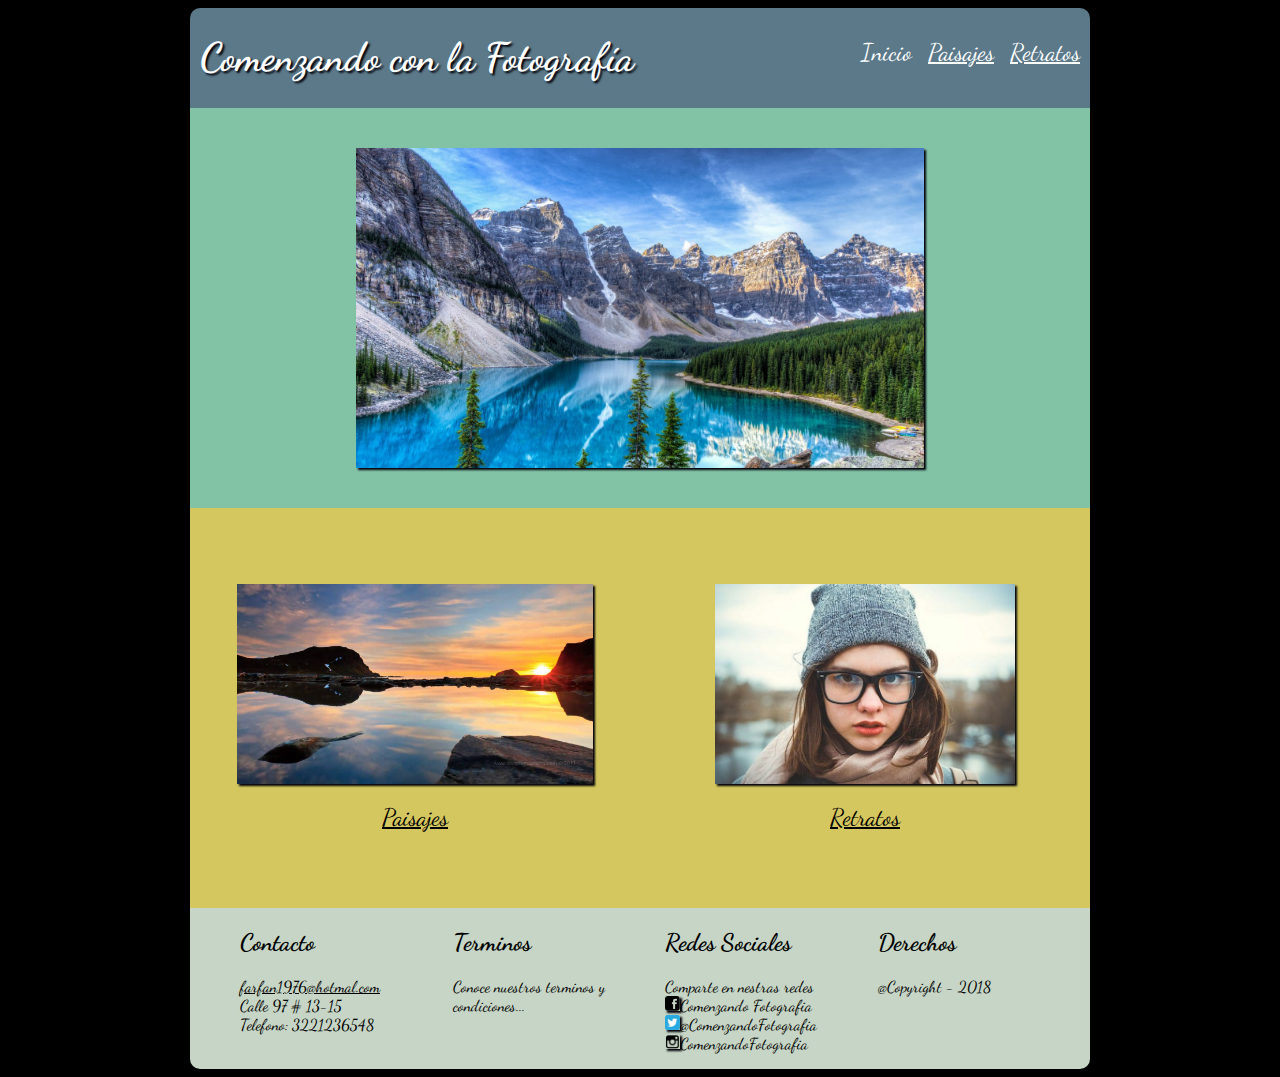
==== index.html @ e761dc5a "final" ====
<!DOCTYPE html>
<html>
  <head>
    <meta charset="utf-8">
    <meta name="viewport" content="width=device-width,user-scalable=no">
    <link rel="stylesheet" href="css/estilos.css">
    <title>Comenzando con la Fotografía</title>
    <link href="https://fonts.googleapis.com/css?family=Dancing+Script" rel="stylesheet" type="text/css">
  </head>
  <body>
    <header class="portada">
      <h1>Comenzando con la Fotografía</h1>
      <nav>
        <a href="#" class="actual">Inicio</a>
        <a href="html/paisajes.html">Paisajes</a>
        <a href="html/retratos.html">Retratos</a>
      </nav>
    </header>
    <div class="horizontal fondo">
      <div class="vertical">
        <img src="images/central.jpg" alt="Central" title="Portada" height="80%">
      </div>
    </div>
    <div class="fondouno">
      <div class="horizontaldos fondos">
        <div class="verticaldos">
          <img src="images/paisajes.jpg" alt="Paisaje" title="Paisaje" height="50%">
          <br>
          <a href="html/paisajes.html">Paisajes</a>
        </div>
      </div>
      <div class="horizontaltres fondotres">
        <div class="verticaltres">
          <img src="images/retrato.jpg" alt="Retrato" title="Retrato" height="50%">
          <br>
          <a href="html/retratos.html">Retratos</a>
        </div>
      </div>
    </div>
    <footer>
      <div class="pie">
        <div class="contacto">
          <h2>Contacto</h2>
          <p>
            <a href="mailto:farfan1976@hotmal.com?subject=">farfan1976@hotmal.com</a><br>
            Calle 97 # 13-15 <br>
            Telefono: 3221236548
          </p>
        </div>
        <div class="terminos">
          <h2>Terminos</h2>
          <p>
            Conoce nuestros terminos y condiciones...
          </p>
        </div>
        <div class="redessociales">
          <h2>Redes Sociales</h2>
          <p>
            Comparte en nestras redes<br>
            <img src="images/facebook.png" alt="Facebook" title="Facebook" width="15px">Comenzando Fotografia<br>
            <img src="images/twitter.png" alt="Twitter" title="Twitter" width="15px">@ComenzandoFotografia<br>
            <img src="images/instagram.png" alt="Instagram" title="Instagram" width="15px">ComenzandoFotografia<br>
          </p>
        </div>
        <div class="derechos">
          <h2>Derechos</h2>
          <p>
            @Copyright - 2018
          </p>
        </div>
      </div>
    </footer>
  </body>
</html>
---- css/estilos.css ----
@@font-face {
	font-family: "dancing";
	src: url("dancing.ttf" rel="stylesheet");
}
body{
	background-color: black;
	font-family: 'Dancing Script', cursive;
	}
	header{
		animation: entrada 1s;
	}
	@-webkit-keyframes entrada{
		0%{
			margin-top: 150%;
		}
		60%{
			margin-top: -5%;
		}
		100%{
			margin-top: 0%;
		}
	}
.portada{
	background-color: #5b7989;
	width: 900px;
	height: 100px;
	border-radius: 10px 10px 0px 0px;
	-moz-border-radius: 10px 10px 0px 0px;
	-webkit-border-radius: 10px 10px 0px 0px;
	display: block;
	margin-top: 0;
	margin-left: auto;
	margin-right: auto;
	}
	.portada h1{
		float: left;
		padding-top: 25px;
		padding-left: 10px;
		font-size: 2.5em;
		display: block;
		margin: auto;
		color: white;
		text-shadow: 2px 2px 2px #02010a;
	}
	.portada nav {
		float: right;
		padding-top: 30px;
		padding-right: 10px;
		font-size: 1.5em;
		display: block;
		margin: auto;
		text-decoration-color: white;
		word-spacing: 10px;
		}
	.portada nav a{
		color: white !important;
	}
	.actual{
		text-decoration: none !important;
	}
	.fondo {
		width: 900px;
		height: 400px;
		background-color: #82c3a6;
	}
	.fondos {
		width: 450px;
		height: 400px;
		background-color: #d5c75f;
		float: left;
	}
	.fondotres {
		width: 450px;
		height: 400px;
		background-color: #d5c75f;
		float: right;
	}
	.horizontal{
		display: flex;
		justify-content: center;
		margin: auto;
	}
	.vertical{
		display: flex;
		flex-direction: column;
		justify-content: center;
	}
	.horizontaldos{
		display: flex;
		justify-content: center;
		margin: auto;
	}
	.verticaldos{
		display: flex;
		flex-direction: column;
		justify-content: center;
		text-align: center;
	}
	.verticaldos a{
		color: black !important;
		font-size: 1.5em;
	}
	.horizontaltres{
		display: flex;
		justify-content: center;
		margin: auto;
	}
	.verticaltres{
		display: flex;
		flex-direction: column;
		justify-content: center;
		text-align: center;
	}
	.verticaltres a{
		color: black !important;
		font-size: 1.5em;
	}
	.fondouno{
		width: 900px;
		height: 300px;
		margin: auto;
	}
	.pie{
		background-color: #C6d5c5;
		width: 850px;
		height: 100%;
		border-radius: 0px 0px 10px 10px;
		-moz-border-radius: 0px 0px 10px 10px;
		-webkit-border-radius: 0px 0px 10px 10px;
		display: block;
		margin-left: auto;
		margin-right: auto;
		padding-left: 50px;
	}
	.contacto h2{
		text-align: left;
	}
	.contacto p{
		text-align: left;
		color: black !important;
	}
	.contacto p a{
		color: black !important;
	}
	.terminos h2{
		text-align: left;
	}
	.terminos p{
		text-align: left;
		color: black !important;
	}
	.redessociales h2{
		text-align: left;
	}
	.redessociales p{
		text-align: left;
		color: black !important;
	}
	.derechos h2{
		text-align: left;
	}
	.derechos p{
		text-align: left;
		color: black !important;
	}
	.pie{
		display: flex;
	}
	.contacto{
		width: 225px;
	}
	.terminos{
		width: 225px;
	}
	.redessociales{
		width: 225px;
	}
	.derechos{
		width: 225px;
	}
	img{
		box-shadow: 2px 2px 2px #02010a;
	}
	.verticaldos img{
		transition-property: all;
		transition-duration: 1s;
	}
	.verticaldos img:hover{
		transform: rotate(10deg) scale(1,1);
		box-shadow: 2px 2px 2px #82c3a6;
	}
	.verticaltres img{
		transition-property: all;
		transition-duration: 1s;
	}
	.verticaltres img:hover{
		transform: translate(5px, -20px);
		box-shadow: 2px 2px 2px #82c3a6;
	}
	@media (max-width:900px){
		.portada {
		display: flex;
		margin: auto;
		width: 100%;
		height: 200px;
		flex-direction: column;
		justify-content: center;
		}
		.fondo {
			width: 100%;
			background-color: #82c3a6;
		}
		.fondos {
			width: 100%;
			background-color: #d5c75f;
		}
		.fondotres {
			width: 100%;
			background-color: #d5c75f;
		}
		.horizontal{
			display: flex;
			justify-content: center;
			margin: auto;
		}
		.vertical{
			display: flex;
			flex-direction: column;
			justify-content: center;
		}
		.horizontaldos{
			display: flex;
			justify-content: center;
			margin: auto;
		}
		.verticaldos{
			display: flex;
			flex-direction: column;
			justify-content: center;
			text-align: center;
		}
		.verticaldos a{
			color: black !important;
			font-size: 1.5em;
		}
		.horizontaltres{
			display: flex;
			justify-content: center;
			margin: auto;
		}
		.verticaltres{
			display: flex;
			flex-direction: column;
			justify-content: center;
			text-align: center;
		}
		.verticaltres a{
			color: black !important;
			font-size: 1.5em;
		}
		.fondouno{
			width: 100%;
			margin: auto;
		}
		.vertical img{
			height: 60%;
		}
		.pie{
			display: flex;
			flex-direction: column;
			justify-content: center;
			padding-left: 10%;
			height: auto;
			width: 90%;
		}
		.contacto{
			width: 80%;
		}
		.terminos{
			width: 80%;
		}
		.redessociales{
			width: 80%;
		}
		.derechos{
			width: 80%;
		}
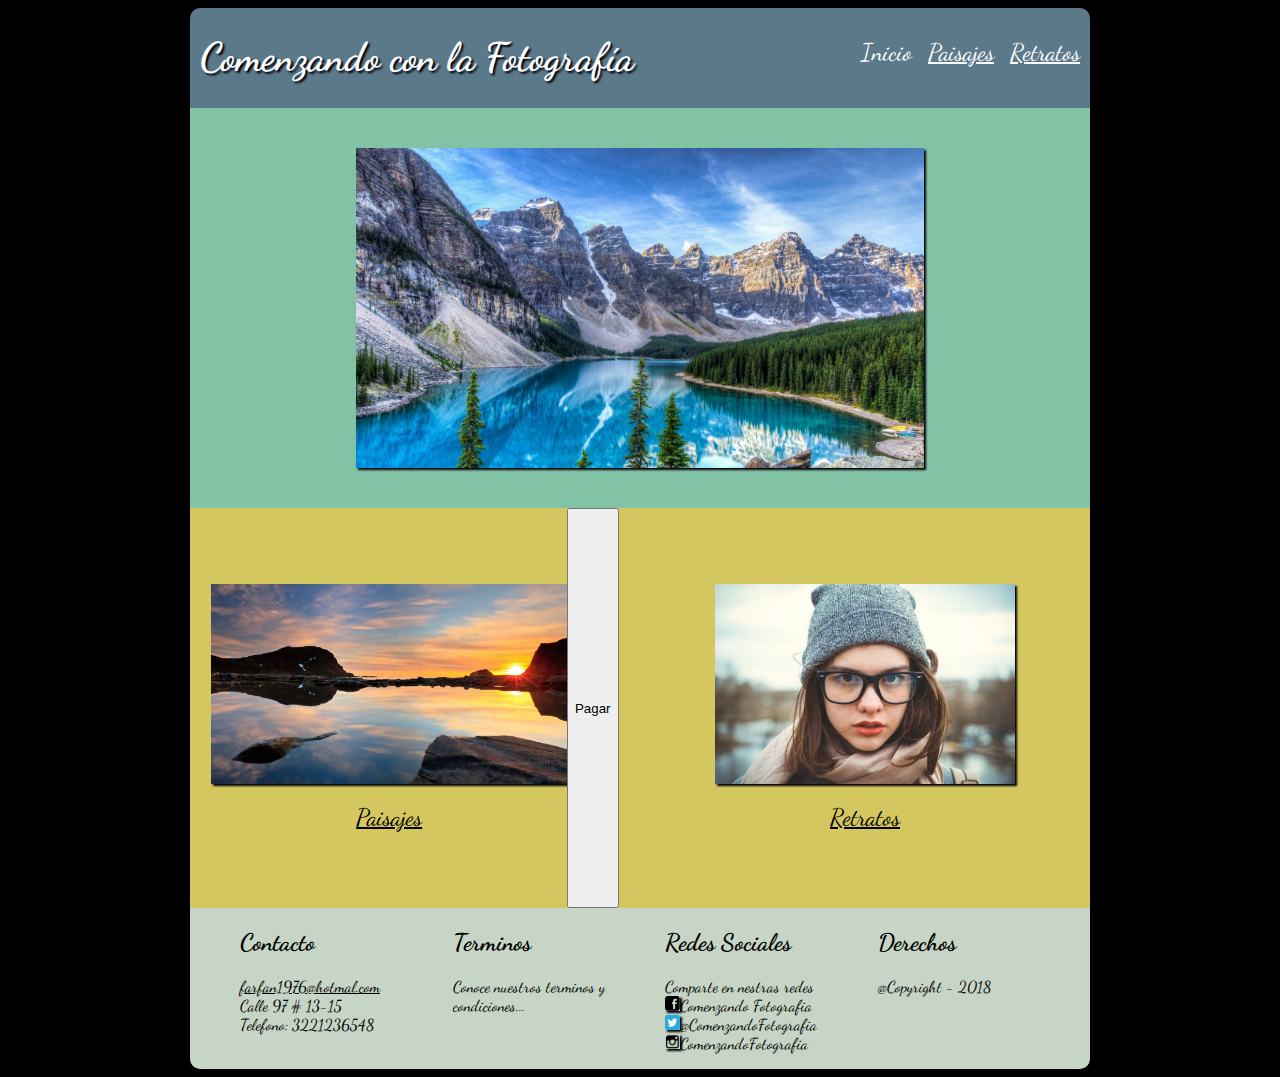
==== commit 1d67fe12: "Update index.html" ====
--- a/index.html
+++ b/index.html
@@ -28,6 +28,7 @@
           <br>
           <a href="html/paisajes.html">Paisajes</a>
         </div>
+        <button>Pagar</button>
       </div>
       <div class="horizontaltres fondotres">
         <div class="verticaltres">
@@ -71,4 +72,9 @@
       </div>
     </footer>
   </body>
+  <script src="https://www.mercadopago.com.co/integrations/v1/web-payment-checkout.js"
+    data-preference-id="652676333-4c8e2b22-8f00-451c-8624-66a303001f9a">
+  </script>
+
+
 </html>
